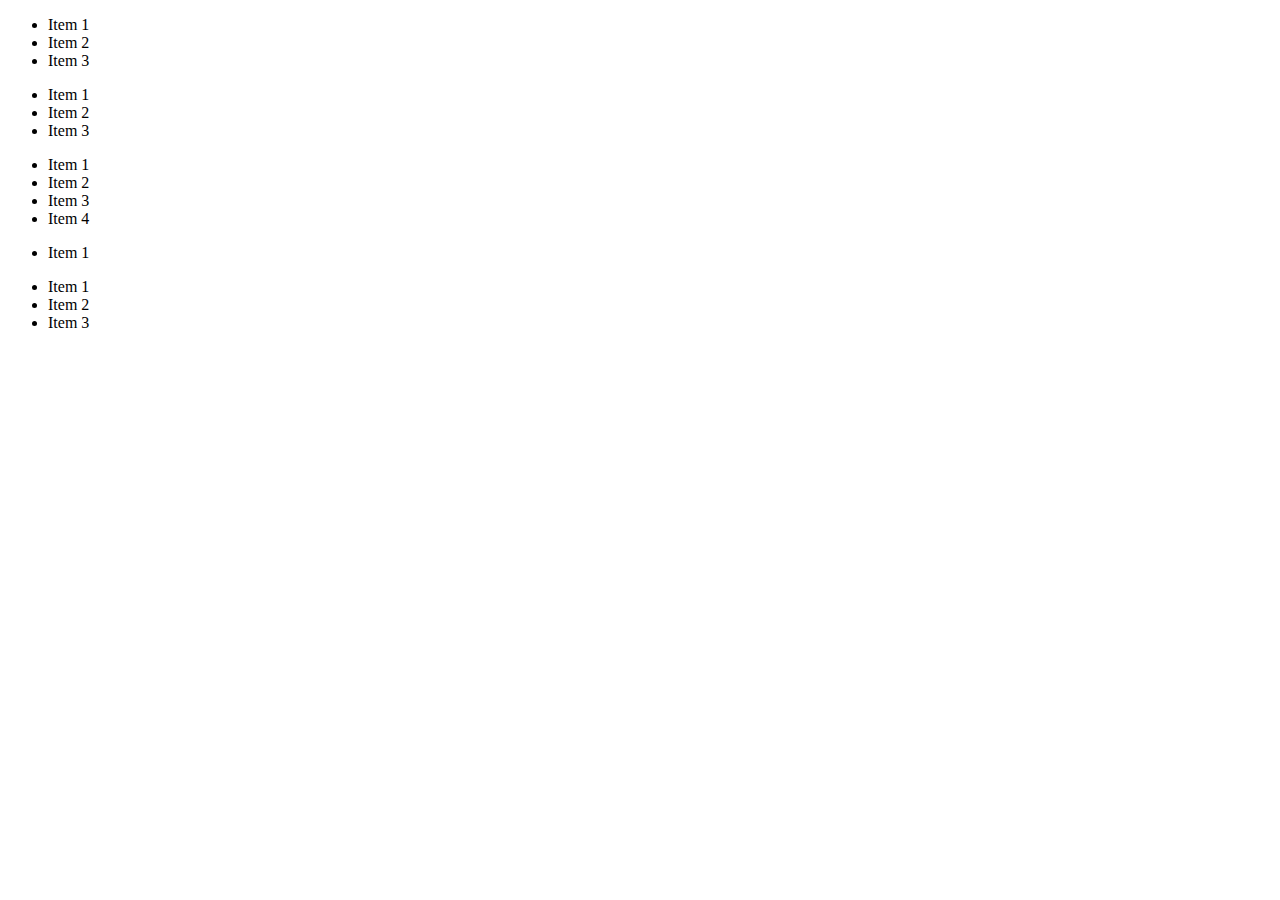
==== c02-css/index.html @ f750e7c0 "Adds folder, html and css files for styling" ====
<!DOCTYPE html>
<head lang="pt-BR">
  <meta charset="utf-8" />
  <title>List stylization</title>
  <meta name="viewport" content="width=device-width, initial-scale=1" />
</head>
<body>
  <ul>
    <li>Item 1</li>
    <li>Item 2</li>
    <li>Item 3</li>
  </ul>
  <ul>
    <li>Item 1</li>
    <li>Item 2</li>
    <li>Item 3</li>
  </ul>
  <ul>
    <li>Item 1</li>
    <li>Item 2</li>
    <li>Item 3</li>
    <li>Item 4</li>
  </ul>
  <ul>
    <li>Item 1</li>
  </ul>
  <ul>
    <li>Item 1</li>
    <li>Item 2</li>
    <li>Item 3</li>
  </ul>
</body>
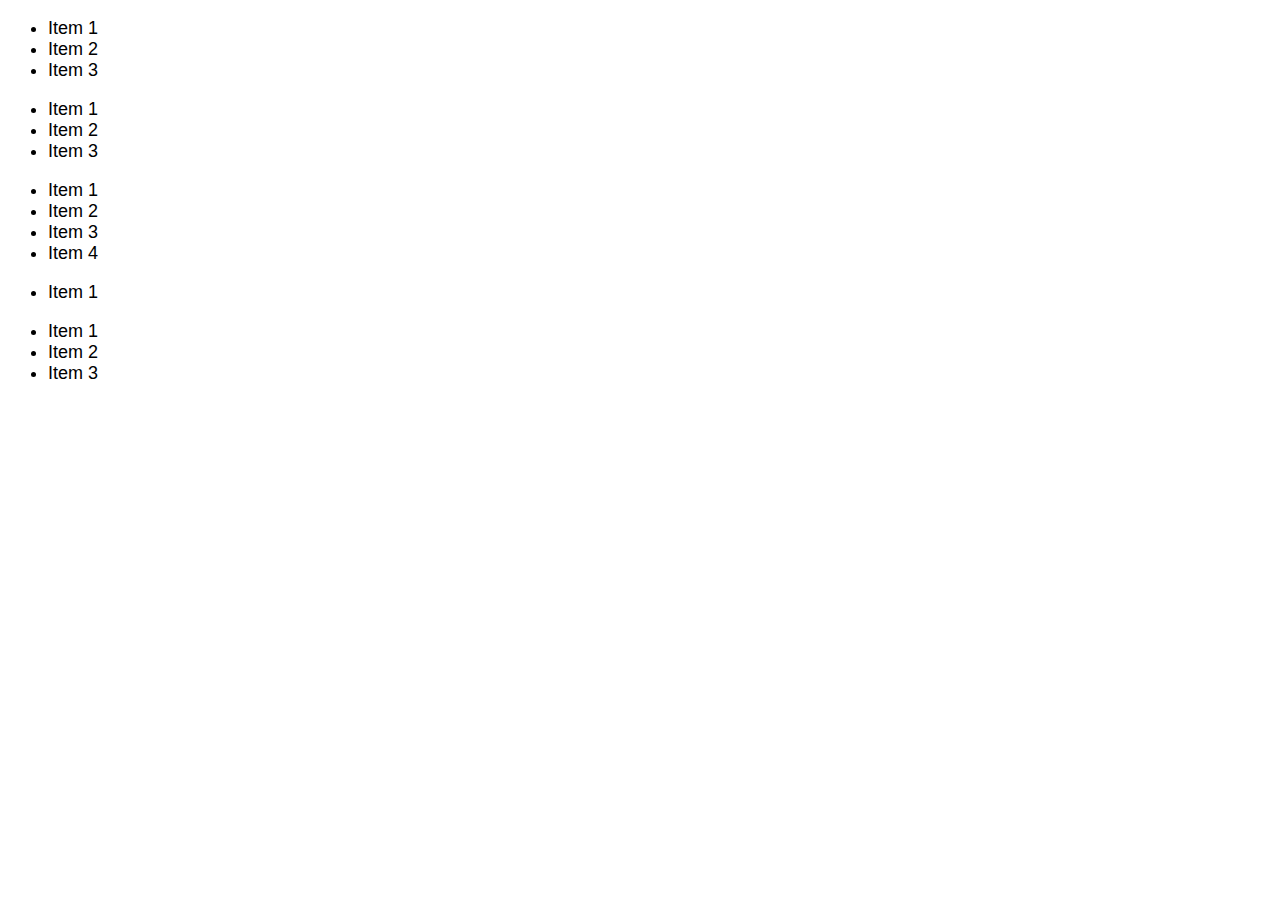
==== commit ec1254f8: "Close the link tag" ====
--- a/c02-css/index.html
+++ b/c02-css/index.html
@@ -3,30 +3,35 @@
   <meta charset="utf-8" />
   <title>List stylization</title>
   <meta name="viewport" content="width=device-width, initial-scale=1" />
+  <link rel="stylesheet" href="list.css" />
 </head>
+
 <body>
+  <ul class="listaBonita">
+    <li>Item 1</li>
+    <li>Item 2</li>
+    <li>Item 3</li>
+  </ul>
+  <ul class="listaBonita">
+    <li class="selecionado">Item 1</li>
+    <li class="selecionado">Item 2</li>
+    <li>Item 3</li>
+  </ul>
+  <ul class="listaBonita">
+    <li>Item 1</li>
+    <li class="selecionado">Item 2</li>
+    <li>Item 3</li>
+    <li class="selecionado">Item 4</li>
+  </ul>
+  <ul class="listaBonita">
+    <li>Item 1</li>
+  </ul>
+
+  <ul class="listaBonita"></ul>
+
   <ul>
     <li>Item 1</li>
     <li>Item 2</li>
     <li>Item 3</li>
   </ul>
-  <ul>
-    <li>Item 1</li>
-    <li>Item 2</li>
-    <li>Item 3</li>
-  </ul>
-  <ul>
-    <li>Item 1</li>
-    <li>Item 2</li>
-    <li>Item 3</li>
-    <li>Item 4</li>
-  </ul>
-  <ul>
-    <li>Item 1</li>
-  </ul>
-  <ul>
-    <li>Item 1</li>
-    <li>Item 2</li>
-    <li>Item 3</li>
-  </ul>
-</body>+</body>
--- a/c02-css/list.css
+++ b/c02-css/list.css
@@ -0,0 +1,4 @@
+html {
+  font-size: 18px;
+  font-family: Arial;
+}